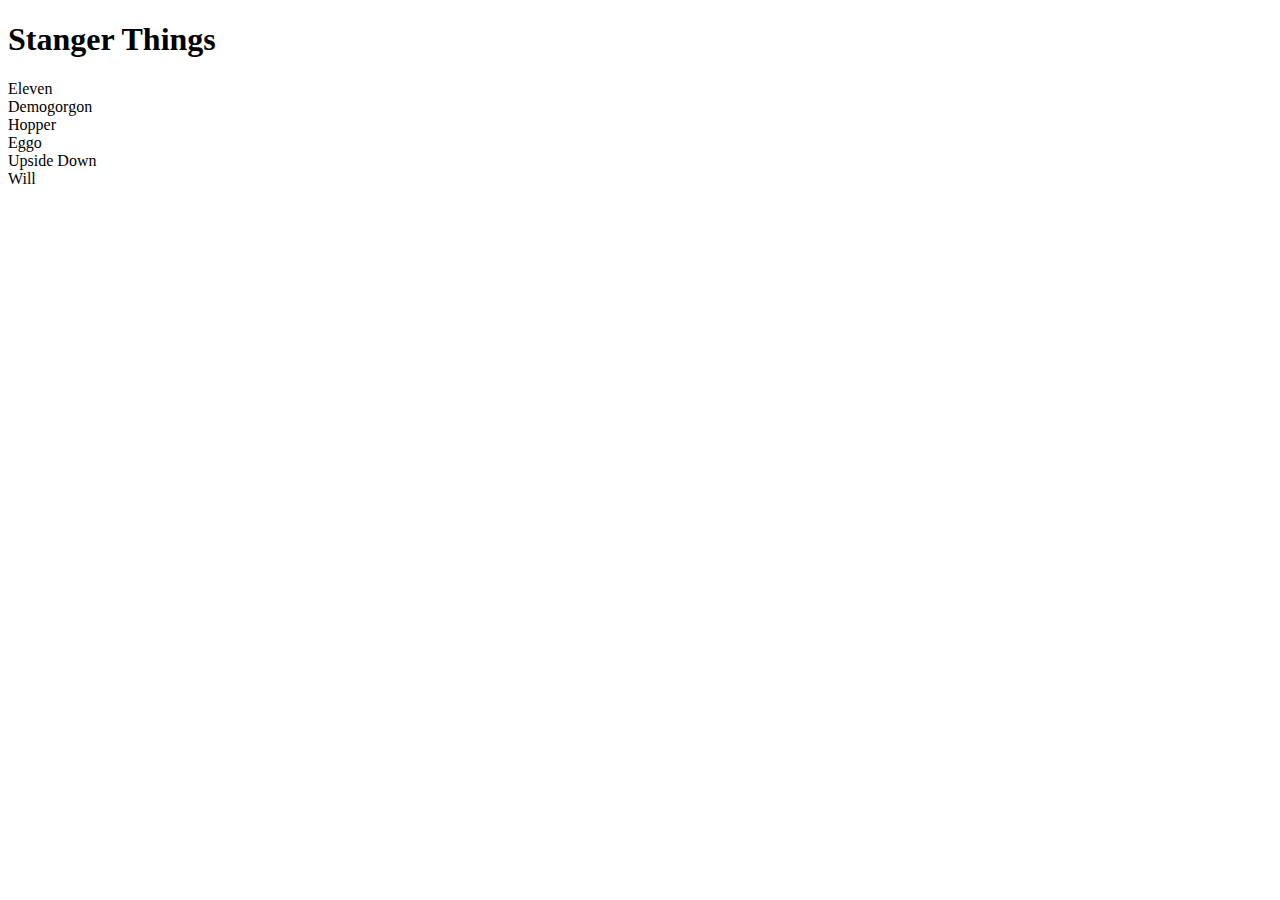
==== index.html @ c99fc274 "index mod" ====
<!DOCTYPE html>
<html lang="en">
<head>
    <meta charset="UTF-8">
    <meta name="viewport" content="width=device-width, initial-scale=1.0">
    <meta http-equiv="X-UA-Compatible" content="ie=edge">
    <title>Hangman-Game</title>
</head>
<body>
    <h1>Stanger Things</h1>

    <div id= "word-options"></div>

    <script type="text/javascript">
    
    var wordList = [
        "Eleven",
        "Demogorgon",
        "Hopper",
        "Eggo",
        "Upside Down",
        "Will"
    ];

    var wordOptionsDiv = document.getElementById('word-options');

    for( var i = 0; i < wordList.length; i++) {
        var wordNameDiv = document.createElement('div');

        wordNameDiv.textContent = wordList[i];

        wordOptionsDiv.appendChild(wordNameDiv);
    }
    
    
    </script>
</body>
</html>
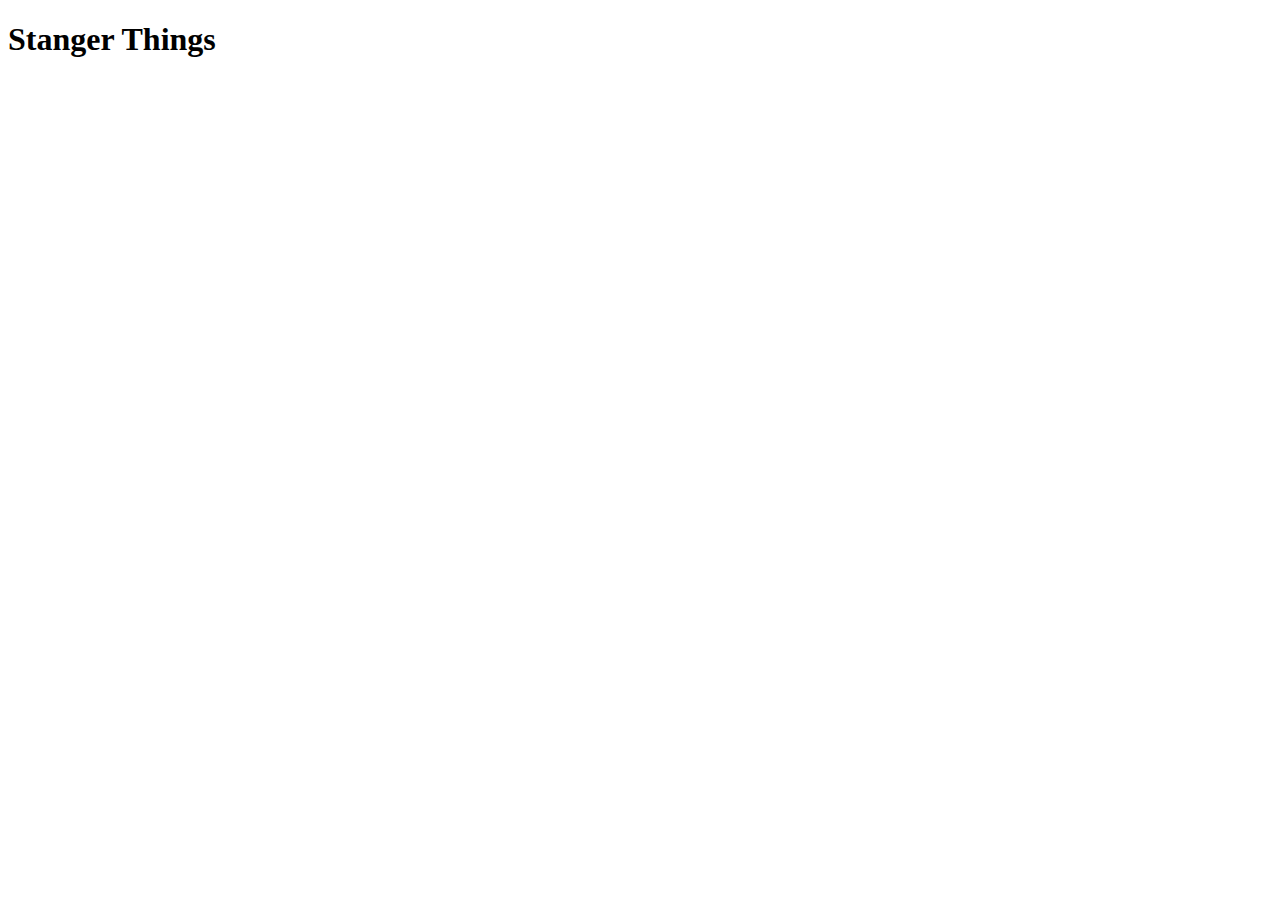
==== commit adc30020: "js update" ====
--- a/index.html
+++ b/index.html
@@ -19,19 +19,56 @@
         "Hopper",
         "Eggo",
         "Upside Down",
-        "Will"
+        "Will",
     ];
+    var wins = 0;
+    var loss = 0;
+    var wrongLetter = [];
+    var guessessLeft = 9;
+    var underScore = [];
+    var userGuesses = [];
+    var randWord;
+//function
 
-    var wordOptionsDiv = document.getElementById('word-options');
+ document.onekeyup = function(e) {
+    var keyPress = e.key;
+    }
+function startGame(){
+   randWord= wordList[Math.floor(Math.random() * wordList.length)];
+    
+   for( var i = 0; i < randWord.length; i++) 
+   { 
+    underScore.push('-');
+   }
+   console.log(randWord);
+   document.getElementById('wordList').innerHTML = underScore; }
 
-    for( var i = 0; i < wordList.length; i++) {
-        var wordNameDiv = document.createElement('div');
+   console.log(wordList);
 
-        wordNameDiv.textContent = wordList[i];
+  
 
-        wordOptionsDiv.appendChild(wordNameDiv);
+
+       
+
+// Main
+//===================
+
+
+
+  //  var wordOptionsDiv = document.getElementById('word-options');
+
+   // for( var i = 0; i < wordList.length; i++) {
+     //   var wordNameDiv = document.createElement('div');
+
+       // wordNameDiv.textContent = wordList[i];
+
+      //  wordOptionsDiv.appendChild(wordNameDiv);
+   //
+    
+    document.onekeyup = function(e) {
+    var keyPress = e.key;
     }
-    
+   //
     
     </script>
 </body>
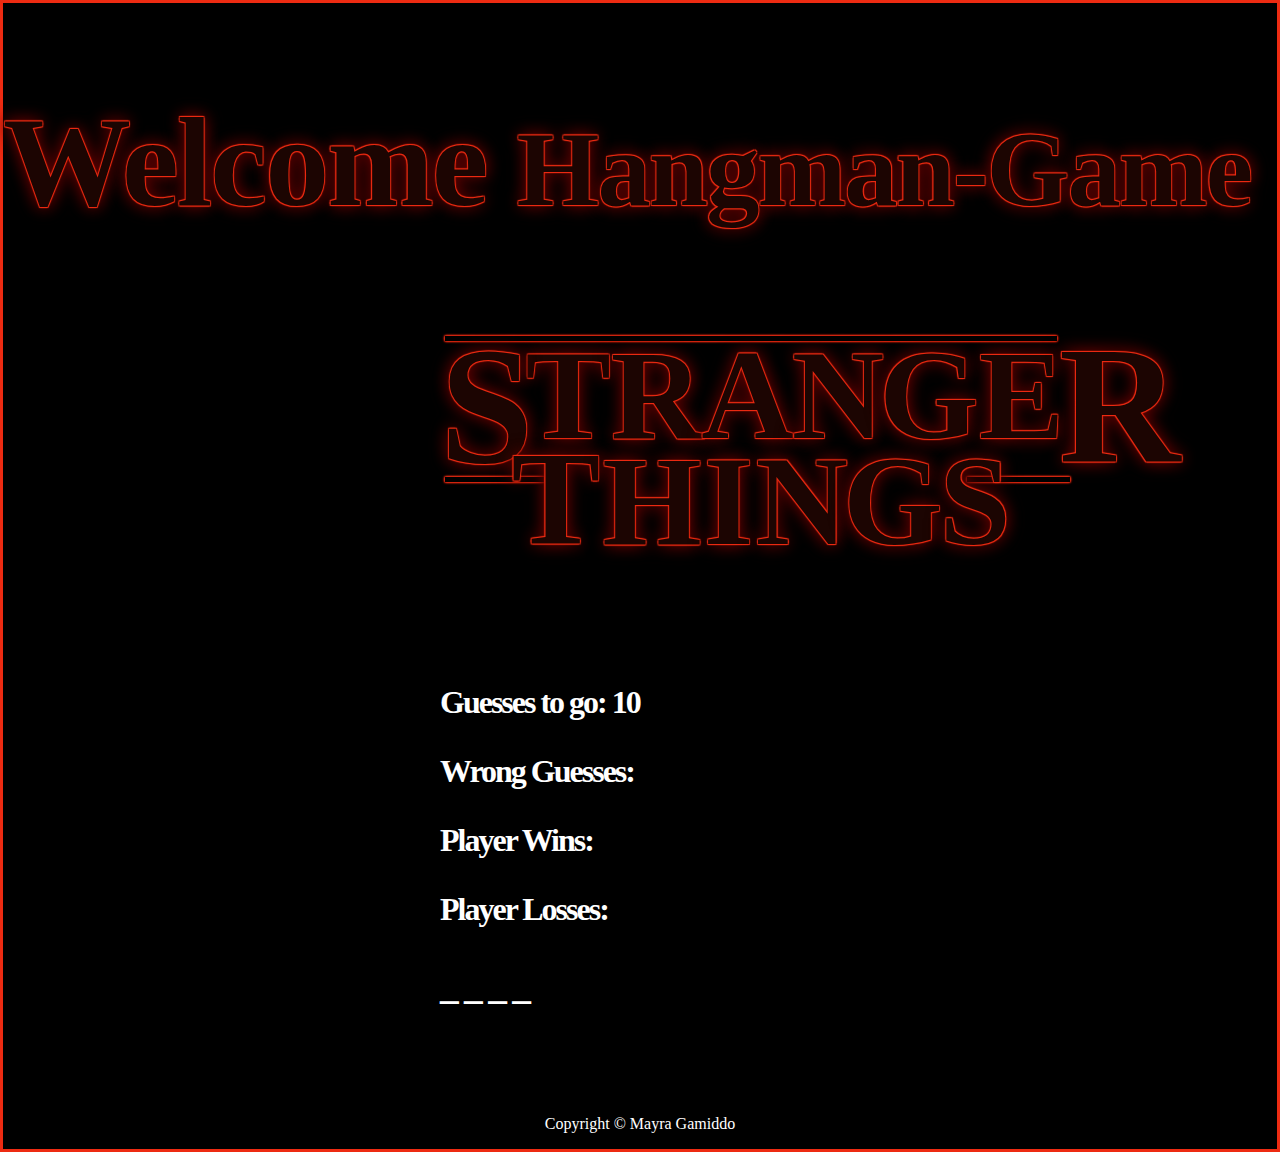
==== commit 2618c189: "new file path" ====
--- a/index.html
+++ b/index.html
@@ -5,71 +5,82 @@
     <meta name="viewport" content="width=device-width, initial-scale=1.0">
     <meta http-equiv="X-UA-Compatible" content="ie=edge">
     <title>Hangman-Game</title>
+    <link rel="stylesheet" href="assets\css\reset.css">
+  
 </head>
+
 <body>
-    <h1>Stanger Things</h1>
 
-    <div id= "word-options"></div>
-
-    <script type="text/javascript">
-    
-    var wordList = [
-        "Eleven",
-        "Demogorgon",
-        "Hopper",
-        "Eggo",
-        "Upside Down",
-        "Will",
-    ];
-    var wins = 0;
-    var loss = 0;
-    var wrongLetter = [];
-    var guessessLeft = 9;
-    var underScore = [];
-    var userGuesses = [];
-    var randWord;
-//function
-
- document.onekeyup = function(e) {
-    var keyPress = e.key;
-    }
-function startGame(){
-   randWord= wordList[Math.floor(Math.random() * wordList.length)];
-    
-   for( var i = 0; i < randWord.length; i++) 
-   { 
-    underScore.push('-');
-   }
-   console.log(randWord);
-   document.getElementById('wordList').innerHTML = underScore; }
-
-   console.log(wordList);
-
+        <div class="page-header">
+                <h1>Welcome <small>Hangman-Game</small></h1>
+              </div>
   
 
+   
+    <div class="panel panel-default" style="max-width:400px;margin-left:auto; margin-right:auto; margin-top:100px;">
+            <div class="panel-body text-center">
+          
+          
+                <div class="panel-body text-left">
+          
+          <!--•	PseudoCode: Hangman
+          •	Computer presents word with spaces in place of the letters.
+          •	Player guesses letters
+          •	When they answer correctly (or when they guess one of the letters) the computer fills in the corresponding letter
+          •	When they answer incorrectly, the computer logs the wrong letter on the screen so the user can see it, and then takes away one of their chances
+          •	The player gets 10 chances/guesses to get the word correct
+          •	The title of the page should give a hint as to the type of word the player is guessing i.e. rock n roll bands etc.-->
+          
+          <div class="st">
 
-       
+                <div class="st-top">
+                  <div class="st-bound st-bound-full"></div>
+                  <p><span class="st-drop st-stranger-s">S</span><span class="st-stranger-t">t</span><span class="st-stranger-r">r</span><span class="st-stranger-a">a</span><span class="st-stranger-n">n</span><span class="st-stranger-g">g</span><span class="st-stranger-e">e</span><span class="st-drop st-stranger-r-2">r</span>
+                  </p>
+                  <div class="st-bound st-bound-mini st-bound-left"></div>
+                  <div class="st-bound st-bound-mini st-bound-right"></div>
+                </div>
+              
+                <div class="st-bottom">
+                  <p><span class="st-things-t">T</span><span class="st-things-h">h</span><span class="st-things-i">i</span><span class="st-things-n">n</span><span class="st-things-g">g</span><span class="st-things-s">s</span></p>
+                </div>
+              
+              </div>
+          
+            </div>
+          </div>  
+          
+          
+          
+          
+          
+          
+          <div class="container">
 
-// Main
-//===================
+          <Container=left justified>
+          <p>Guesses to go: <span id="guesses-left"></span></p>
+          <p>Wrong Guesses: <span id="wrong-guesses"></span></p>
+          <p>Player Wins: <span id="win-counter"></span></p>
+          <p>Player Losses: <span id="loss-counter"></span></p>
+          <h3 id="word-blank"></h3>
+
+        </div>
+          
+          
+         
+          
+
+          <iframe width="50%" height="50" scrolling="no" frameborder="no" allow="autoplay" src="https://w.soundcloud.com/player/?url=https%3A//api.soundcloud.com/tracks/275269195&color=%23ff5500&auto_play=false&hide_related=false&show_comments=true&show_user=true&show_reposts=false&show_teaser=true&visual=true"></iframe>
+          </body>
+        
+  
+          <script src="assets\javascript\game.js"></script>
+   
+         <div class="footer">
+          <footer class="navbar navbar-default navbar-fixed-bottom">
+                <p class="text-muted" align="center">Copyright &copy; Mayra Gamiddo</p>
+            </footer>
+        </div> 
 
 
-
-  //  var wordOptionsDiv = document.getElementById('word-options');
-
-   // for( var i = 0; i < wordList.length; i++) {
-     //   var wordNameDiv = document.createElement('div');
-
-       // wordNameDiv.textContent = wordList[i];
-
-      //  wordOptionsDiv.appendChild(wordNameDiv);
-   //
-    
-    document.onekeyup = function(e) {
-    var keyPress = e.key;
-    }
-   //
-    
-    </script>
-</body>
 </html>